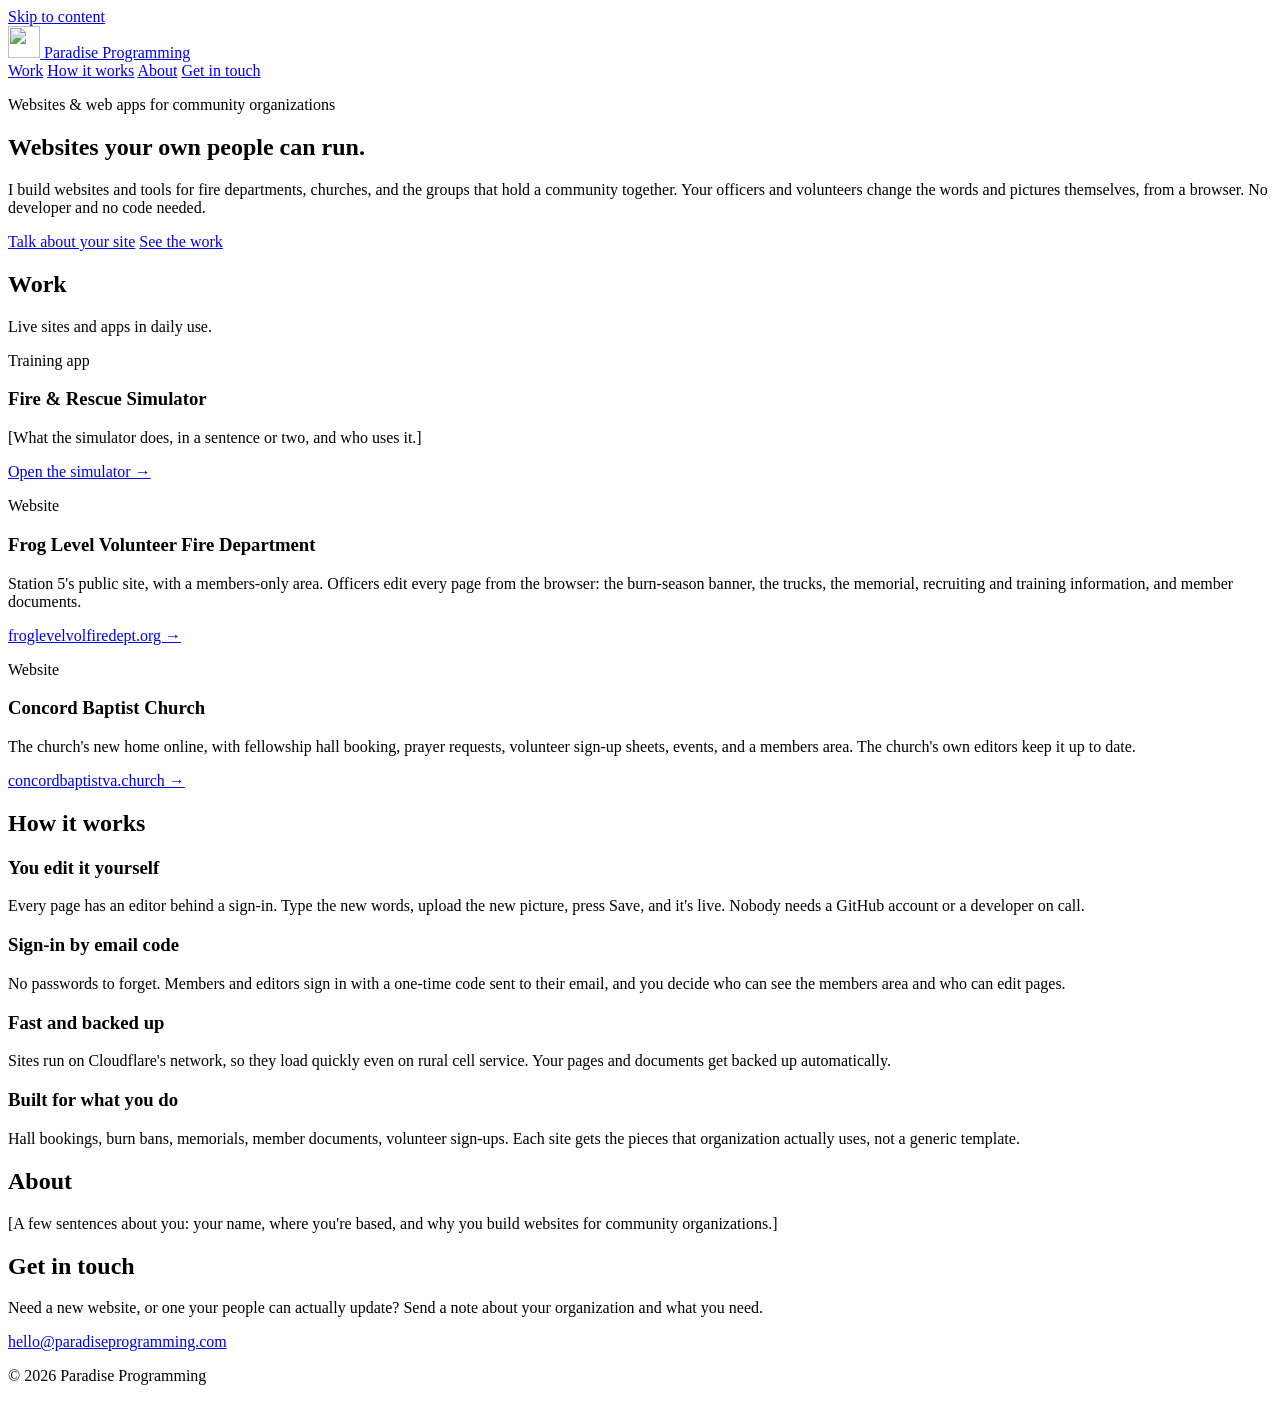
==== site/index.html @ 1ce278e3 "Add first draft of the paradiseprogramming.com main site One-page business/portfolio site (Work, How" ====
<!doctype html>
<html lang="en">
<head>
  <meta charset="utf-8">
  <meta name="viewport" content="width=device-width, initial-scale=1">
  <title>Paradise Programming — websites your own people can run</title>
  <meta name="description" content="Paradise Programming builds websites and web apps for fire departments, churches, and community groups — sites your own volunteers can update from a browser.">
  <link rel="canonical" href="https://paradiseprogramming.com/">
  <link rel="icon" href="/favicon.svg" type="image/svg+xml">
  <meta name="theme-color" content="#0f2a2e">

  <meta property="og:type" content="website">
  <meta property="og:url" content="https://paradiseprogramming.com/">
  <meta property="og:title" content="Paradise Programming">
  <meta property="og:description" content="Websites and web apps for fire departments, churches, and community groups — sites your own people can update.">

  <link rel="stylesheet" href="/css/style.css">
</head>
<body>
  <a class="skip" href="#main">Skip to content</a>

  <header class="site-header">
    <div class="wrap header-row">
      <a class="brand" href="/" aria-label="Paradise Programming home">
        <img src="/favicon.svg" alt="" width="32" height="32">
        <span>Paradise Programming</span>
      </a>
      <nav aria-label="Main">
        <a href="#work">Work</a>
        <a href="#how">How it works</a>
        <a href="#about">About</a>
        <a class="nav-cta" href="#contact">Get in touch</a>
      </nav>
    </div>
  </header>

  <main id="main">
    <!-- HERO -->
    <section class="hero">
      <div class="wrap">
        <p class="eyebrow">Websites &amp; web apps for community organizations</p>
        <h1>Websites your own people can&nbsp;run.</h1>
        <p class="lede">
          I build websites and tools for fire departments, churches, and the groups that hold a
          community together. Your officers and volunteers change the words and pictures themselves,
          from a browser. No developer and no code needed.
        </p>
        <div class="hero-actions">
          <a class="btn btn-primary" href="#contact">Talk about your site</a>
          <a class="btn btn-ghost" href="#work">See the work</a>
        </div>
      </div>
    </section>

    <!-- WORK -->
    <section id="work" class="section">
      <div class="wrap">
        <h2>Work</h2>
        <p class="section-intro">Live sites and apps in daily use.</p>

        <div class="cards">
          <article class="card card-feature">
            <p class="card-kicker">Training app</p>
            <h3>Fire &amp; Rescue Simulator</h3>
            <!-- TODO(Jason): one or two sentences on what the simulator does and who uses it. -->
            <p class="todo">[What the simulator does, in a sentence or two, and who uses it.]</p>
            <!-- TODO(Jason): set the real address of the simulator (e.g. https://sim.paradiseprogramming.com). -->
            <a class="card-link" href="https://sim.paradiseprogramming.com" data-todo="simulator-url">Open the simulator →</a>
          </article>

          <article class="card">
            <p class="card-kicker">Website</p>
            <h3>Frog Level Volunteer Fire Department</h3>
            <p>
              Station 5's public site, with a members-only area. Officers edit every page from the
              browser: the burn-season banner, the trucks, the memorial, recruiting and training
              information, and member documents.
            </p>
            <a class="card-link" href="https://froglevelvolfiredept.org">froglevelvolfiredept.org →</a>
          </article>

          <article class="card">
            <p class="card-kicker">Website</p>
            <h3>Concord Baptist Church</h3>
            <p>
              The church's new home online, with fellowship hall booking, prayer requests,
              volunteer sign-up sheets, events, and a members area. The church's own editors keep it up
              to date.
            </p>
            <a class="card-link" href="https://concordbaptistva.church">concordbaptistva.church →</a>
          </article>
        </div>
      </div>
    </section>

    <!-- HOW IT WORKS -->
    <section id="how" class="section section-alt">
      <div class="wrap">
        <h2>How it works</h2>
        <div class="points">
          <div class="point">
            <h3>You edit it yourself</h3>
            <p>
              Every page has an editor behind a sign-in. Type the new words, upload the new picture,
              press Save, and it's live. Nobody needs a GitHub account or a developer on call.
            </p>
          </div>
          <div class="point">
            <h3>Sign-in by email code</h3>
            <p>
              No passwords to forget. Members and editors sign in with a one-time code sent to their
              email, and you decide who can see the members area and who can edit pages.
            </p>
          </div>
          <div class="point">
            <h3>Fast and backed up</h3>
            <p>
              Sites run on Cloudflare's network, so they load quickly even on rural cell service.
              Your pages and documents get backed up automatically.
            </p>
          </div>
          <div class="point">
            <h3>Built for what you do</h3>
            <p>
              Hall bookings, burn bans, memorials, member documents, volunteer sign-ups. Each site
              gets the pieces that organization actually uses, not a generic template.
            </p>
          </div>
        </div>
      </div>
    </section>

    <!-- ABOUT -->
    <section id="about" class="section">
      <div class="wrap about">
        <h2>About</h2>
        <!-- TODO(Jason): a short paragraph in your own words. Who you are, where you are,
             why you build these. Keep it true; nothing here should be guessed. -->
        <p class="todo">
          [A few sentences about you: your name, where you're based, and why you build websites for
          community organizations.]
        </p>
      </div>
    </section>

    <!-- CONTACT -->
    <section id="contact" class="section section-contact">
      <div class="wrap">
        <h2>Get in touch</h2>
        <p class="section-intro">
          Need a new website, or one your people can actually update? Send a note about your
          organization and what you need.
        </p>
        <!-- TODO(Jason): this address only works once Email Routing forwards it (README, step 4). -->
        <a class="btn btn-primary btn-lg" href="mailto:hello@paradiseprogramming.com">hello@paradiseprogramming.com</a>
      </div>
    </section>
  </main>

  <footer class="site-footer">
    <div class="wrap footer-row">
      <p>© <span id="year">2026</span> Paradise Programming</p>
    </div>
  </footer>

  <script>document.getElementById('year').textContent = new Date().getFullYear();</script>
</body>
</html>
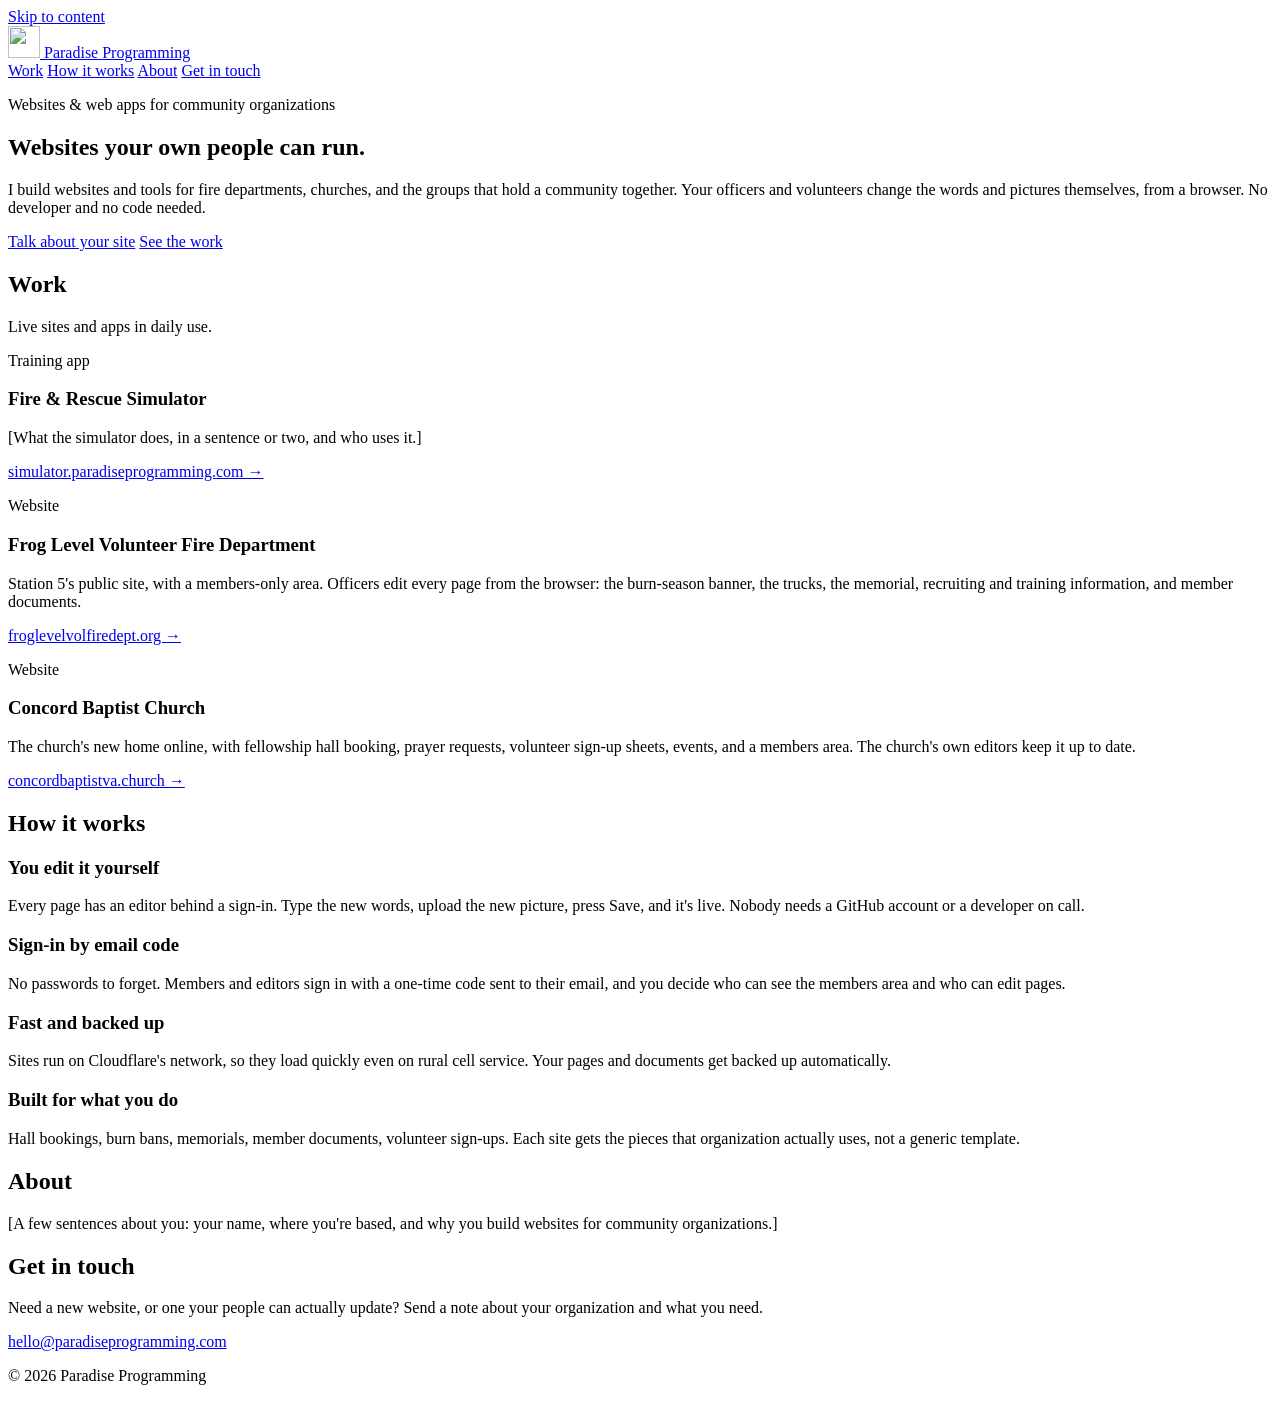
==== commit 75e84f14: "Point the simulator card at simulator.paradiseprogramming.com Co-Authored-By: Claude Opus 5.5 <norep" ====
--- a/site/index.html
+++ b/site/index.html
@@ -64,8 +64,7 @@
             <h3>Fire &amp; Rescue Simulator</h3>
             <!-- TODO(Jason): one or two sentences on what the simulator does and who uses it. -->
             <p class="todo">[What the simulator does, in a sentence or two, and who uses it.]</p>
-            <!-- TODO(Jason): set the real address of the simulator (e.g. https://sim.paradiseprogramming.com). -->
-            <a class="card-link" href="https://sim.paradiseprogramming.com" data-todo="simulator-url">Open the simulator →</a>
+            <a class="card-link" href="https://simulator.paradiseprogramming.com">simulator.paradiseprogramming.com →</a>
           </article>
 
           <article class="card">
